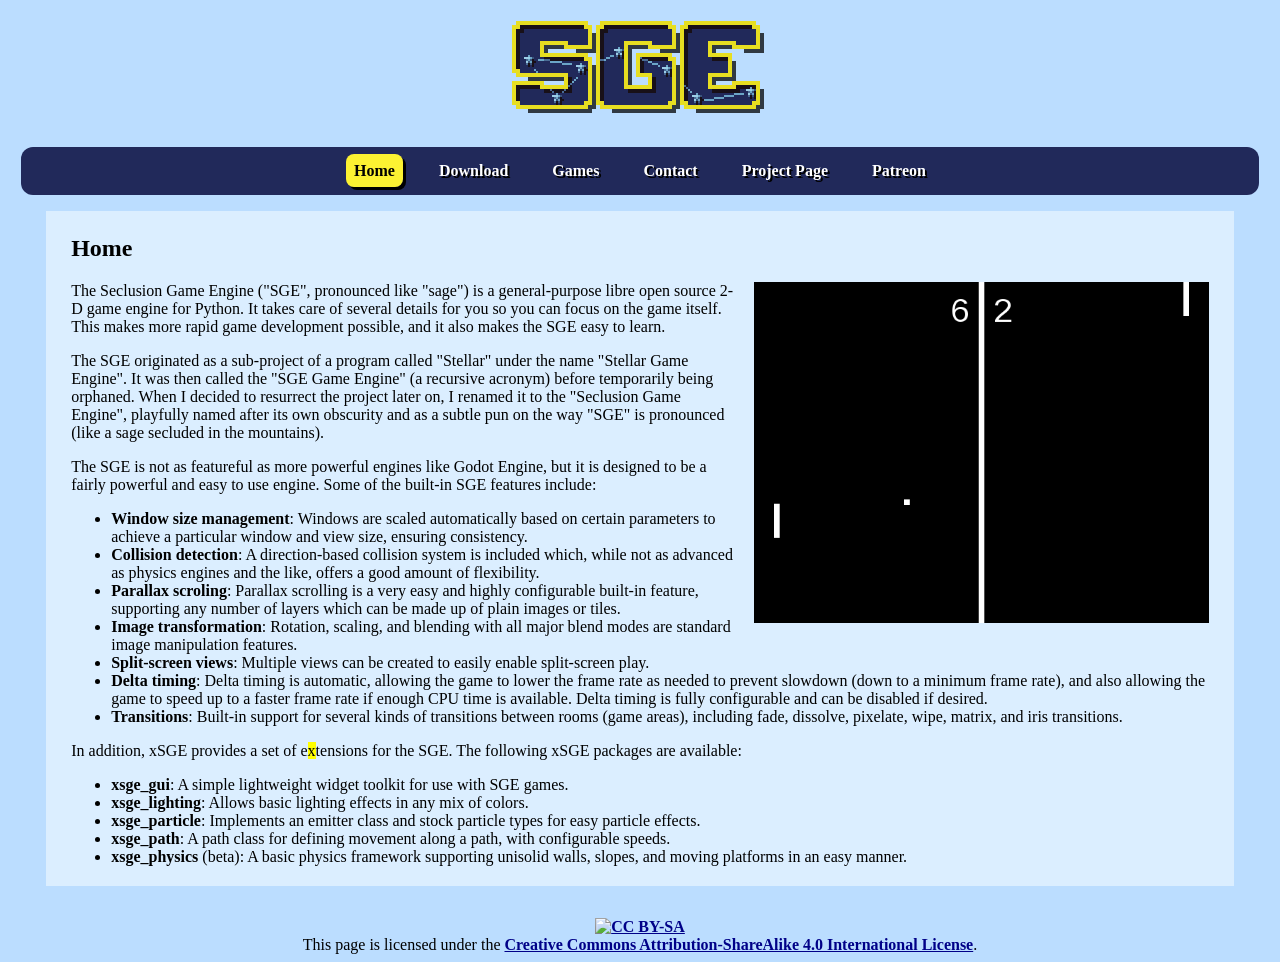
==== index.html @ dd250cd8 "Initial website" ====
<!DOCTYPE html>
<html lang="en">

<head>
    <title>Home - Seclusion Game Engine</title>
    <meta charset="UTF-8">
    <meta name="description" content="Libre open source 2-D game engine for Python">
    <meta name="viewport" content="width=device-width, initial-scale=1.0">
    <link rel="stylesheet" type="text/css" href="style.css">
    <link rel="icon" type="image/png" href="favicon.png">
<head>

<body>
    <h1 class="header"><img src="images/sge_logo_alpha_black_2x.png" alt="Seclusion Game Engine"></h1>
    <nav class="header">
        <ul>
            <li class="current"><a href="index.html">Home</a></li>
            <li><a href="download.html">Download</a></li>
            <li><a href="games.html">Games</a></li>
            <li><a href="contact.html">Contact</a></li>
            <li><a href="https://github.com/python-sge">Project Page</a></li>
            <li><a href="https://www.patreon.com/diligentcircle">Patreon</a></li>
        </ul>
    </nav>

    <main>
        <h2>Home</h2>
        <img class="floating" src="images/pong_screenshot.png" alt="">
        <p>The Seclusion Game Engine ("SGE", pronounced like "sage") is
        a general-purpose libre open source 2-D game engine for Python.
        It takes care of several details for you so you can focus on the
        game itself. This makes more rapid game development possible,
        and it also makes the SGE easy to learn.</p>
        <p>The SGE originated as a sub-project of a program called
        "Stellar" under the name "Stellar Game Engine". It was then
        called the "SGE Game Engine" (a recursive acronym) before
        temporarily being orphaned. When I decided to resurrect the
        project later on, I renamed it  to the "Seclusion Game Engine",
        playfully named after its own obscurity and as a subtle pun on
        the way "SGE" is pronounced (like a sage secluded in the
        mountains).</p>
        <p>The SGE is not as featureful as more powerful engines like
        Godot Engine, but it is designed to be a fairly powerful and
        easy to use engine. Some of the built-in SGE features include:</p>
        <ul>
            <li><b>Window size management</b>: Windows are scaled automatically based on certain parameters to achieve a particular window and view size, ensuring consistency.</li>
            <li><b>Collision detection</b>: A direction-based collision system is included which, while not as advanced as physics engines and the like, offers a good amount of flexibility.</li>
            <li><b>Parallax scroling</b>: Parallax scrolling is a very easy and highly configurable built-in feature, supporting any number of layers which can be made up of plain images or tiles.</li>
            <li><b>Image transformation</b>: Rotation, scaling, and blending with all major blend  modes are standard image manipulation features.</li>
            <li><b>Split-screen views</b>: Multiple views can be created to easily enable split-screen play.</li>
            <li><b>Delta timing</b>: Delta timing is automatic, allowing the game to lower the frame rate as needed to prevent slowdown (down to a minimum frame rate), and also allowing the game to speed up to a faster frame rate if enough CPU time is available. Delta timing is fully configurable and can be disabled if desired.</li>
            <li><b>Transitions</b>: Built-in support for several kinds of transitions between rooms (game areas), including fade, dissolve, pixelate, wipe, matrix, and iris transitions.</li>
        </ul>
        <p>In addition, xSGE provides a set of e<mark>x</mark>tensions
        for the SGE. The following xSGE packages are available:</p>
        <ul>
            <li><b>xsge_gui</b>: A simple lightweight widget toolkit for use with SGE games.</li>
            <li><b>xsge_lighting</b>: Allows basic lighting effects in any mix of colors.</li>
            <li><b>xsge_particle</b>: Implements an emitter class and stock particle types for easy particle effects.</li>
            <li><b>xsge_path</b>: A path class for defining movement along a path, with configurable speeds.</li>
            <li><b>xsge_physics</b> (beta): A basic physics framework supporting unisolid walls, slopes, and moving platforms in an easy manner.</li>
        </ul>
    </main>

    <div class="footer">
        <a rel="license" href="https://creativecommons.org/licenses/by-sa/4.0/"><img alt="CC BY-SA" style="border-width:0" src="https://i.creativecommons.org/l/by-sa/3.0/88x31.png" /></a><br />This page is licensed under the <a rel="license" href="https://creativecommons.org/licenses/by-sa/4.0/">Creative Commons Attribution-ShareAlike 4.0 International License</a>.
    </div>
</body>

</html>
---- style.css ----
body
{
    color: black;
    background: #BDF;
}

h1.header
{
    color: #048;
    text-align: center;
}

a
{
    color: #008;
    font-weight: bold;
    text-decoration: underline;
}

a:visited
{
    color: #058;
}

a:hover
{
    color: #9A7816;
    font-weight: bold;
    text-decoration: none;
}

nav.header
{
    background: #21295A;
    border-style: hidden;
    border-radius: 12px;
    width: 94%;
    margin-left: auto;
    margin-right: auto;
    padding-left: 2%;
    padding-right: 2%;
    padding-top: 0px;
    padding-bottom: 0px;
    float: none;
    line-height: 300%;
    text-align: center;
    text-shadow: 2px 2px black;
}

nav.header ul
{
    width: 100%;
    margin-left: 0px;
    margin-right: 0px;
    padding-left: 0px;
    padding-right: 0px;
}

nav.header li
{
    display: inline;
    list-style: none;
}

nav.header a, nav.header a:hover, nav.header a:visited
{
    color: white;
    font-weight: bold;
    text-decoration: none;
    padding-left: 8px;
    padding-right: 8px;
    padding-top: 8px;
    padding-bottom: 8px;
    border-style: hidden;
    border-radius: 8px;
    margin-left: 12px;
    margin-right: 12px;
}

nav.header li.current a, nav.header a:hover
{
    color: black;
    background: #FCF232;
    text-shadow: none;
    box-shadow: 3px 3px black;
}

main
{
    background: #DBEEFF;
    width: 90%;
    margin-left: auto;
    margin-right: auto;
    padding-left: 2%;
    padding-right: 2%;
    padding-top: 4px;
    padding-bottom: 4px;
}

img.floating
{
    float: right;
    max-width: 40%;
    padding-left: 16px;
    padding-bottom: 8px; 
}

.gameslist
{
    width: 100%;
    margin-top: 12px;
    margin-bottom: 12px;
    padding-top: 4px;
    padding-bottom: 4px;
    overflow: auto;
    font-size: x-large;
    text-align: center;
}

.gameslist img
{
    display: block;
    float: left;
    width: 24%;
    margin-left: 0.5%;
    margin-right: 0.5%;
    margin-top: 0.5%;
    margin-bottom: 0.5%;
}

.footer
{
    width: 100%;
    margin-top: 32px;
    text-align: center;
}

details.faq summary
{
    color: #008;
    font-weight: bold;
    text-decoration: underline;
    cursor: pointer;
}

details.faq summary:hover
{
    color: #9A7816;
    font-weight: bold;
    text-decoration: none;
}

video
{
    width: 100%;
}

@media (min-width: 740px)
{
    video
    {
        width: 640px;
    }
}
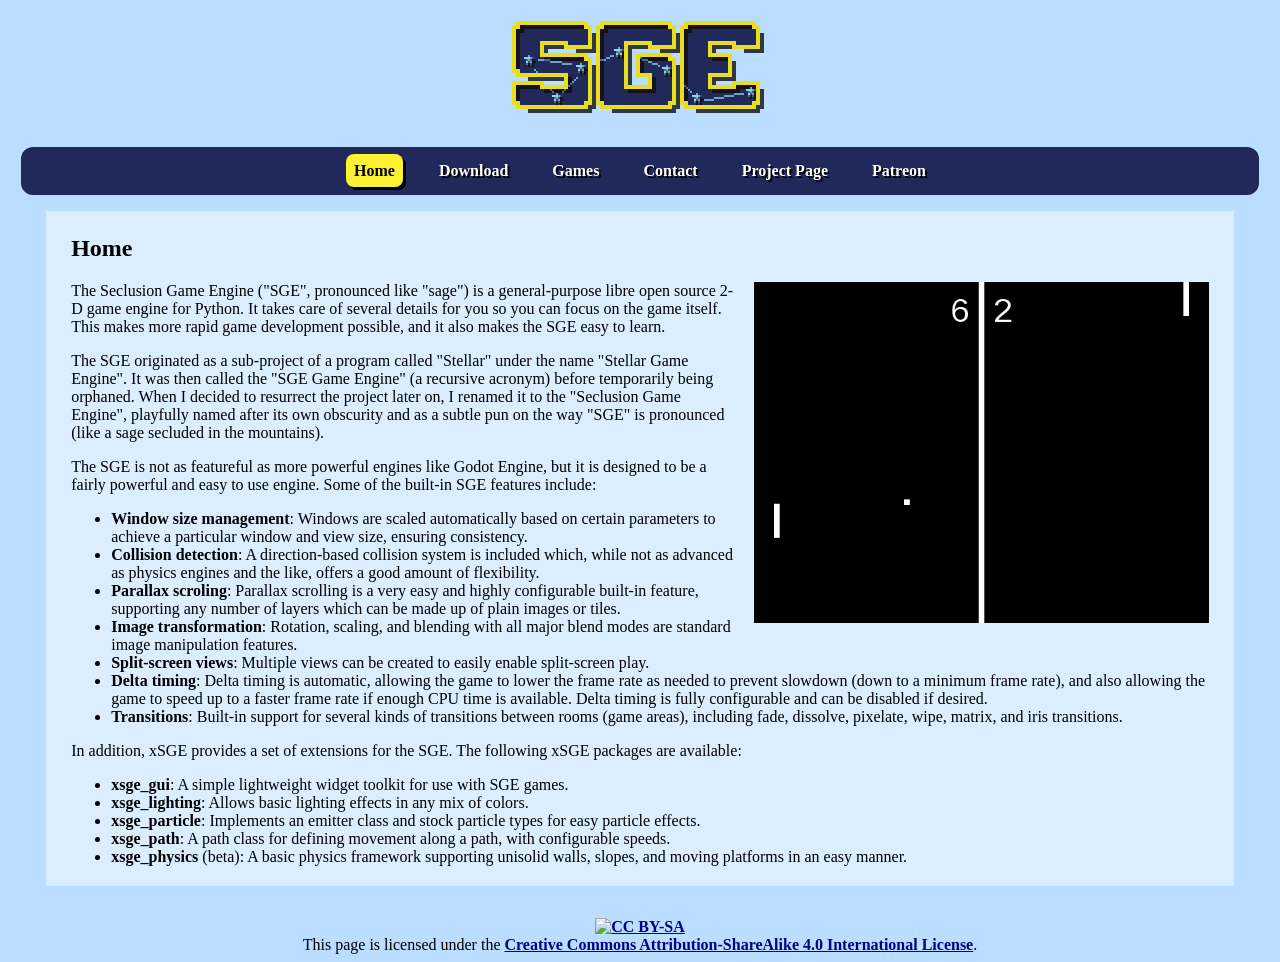
==== commit 22f37fa8: "Removed mark tag" ====
--- a/index.html
+++ b/index.html
@@ -26,22 +26,9 @@
     <main>
         <h2>Home</h2>
         <img class="floating" src="images/pong_screenshot.png" alt="">
-        <p>The Seclusion Game Engine ("SGE", pronounced like "sage") is
-        a general-purpose libre open source 2-D game engine for Python.
-        It takes care of several details for you so you can focus on the
-        game itself. This makes more rapid game development possible,
-        and it also makes the SGE easy to learn.</p>
-        <p>The SGE originated as a sub-project of a program called
-        "Stellar" under the name "Stellar Game Engine". It was then
-        called the "SGE Game Engine" (a recursive acronym) before
-        temporarily being orphaned. When I decided to resurrect the
-        project later on, I renamed it  to the "Seclusion Game Engine",
-        playfully named after its own obscurity and as a subtle pun on
-        the way "SGE" is pronounced (like a sage secluded in the
-        mountains).</p>
-        <p>The SGE is not as featureful as more powerful engines like
-        Godot Engine, but it is designed to be a fairly powerful and
-        easy to use engine. Some of the built-in SGE features include:</p>
+        <p>The Seclusion Game Engine ("SGE", pronounced like "sage") is a general-purpose libre open source 2-D game engine for Python. It takes care of several details for you so you can focus on the game itself. This makes more rapid game development possible, and it also makes the SGE easy to learn.</p>
+        <p>The SGE originated as a sub-project of a program called "Stellar" under the name "Stellar Game Engine". It was then called the "SGE Game Engine" (a recursive acronym) before temporarily being orphaned. When I decided to resurrect the project later on, I renamed it  to the "Seclusion Game Engine", playfully named after its own obscurity and as a subtle pun on the way "SGE" is pronounced (like a sage secluded in the mountains).</p>
+        <p>The SGE is not as featureful as more powerful engines like Godot Engine, but it is designed to be a fairly powerful and easy to use engine. Some of the built-in SGE features include:</p>
         <ul>
             <li><b>Window size management</b>: Windows are scaled automatically based on certain parameters to achieve a particular window and view size, ensuring consistency.</li>
             <li><b>Collision detection</b>: A direction-based collision system is included which, while not as advanced as physics engines and the like, offers a good amount of flexibility.</li>
@@ -51,8 +38,7 @@
             <li><b>Delta timing</b>: Delta timing is automatic, allowing the game to lower the frame rate as needed to prevent slowdown (down to a minimum frame rate), and also allowing the game to speed up to a faster frame rate if enough CPU time is available. Delta timing is fully configurable and can be disabled if desired.</li>
             <li><b>Transitions</b>: Built-in support for several kinds of transitions between rooms (game areas), including fade, dissolve, pixelate, wipe, matrix, and iris transitions.</li>
         </ul>
-        <p>In addition, xSGE provides a set of e<mark>x</mark>tensions
-        for the SGE. The following xSGE packages are available:</p>
+        <p>In addition, xSGE provides a set of extensions for the SGE. The following xSGE packages are available:</p>
         <ul>
             <li><b>xsge_gui</b>: A simple lightweight widget toolkit for use with SGE games.</li>
             <li><b>xsge_lighting</b>: Allows basic lighting effects in any mix of colors.</li>
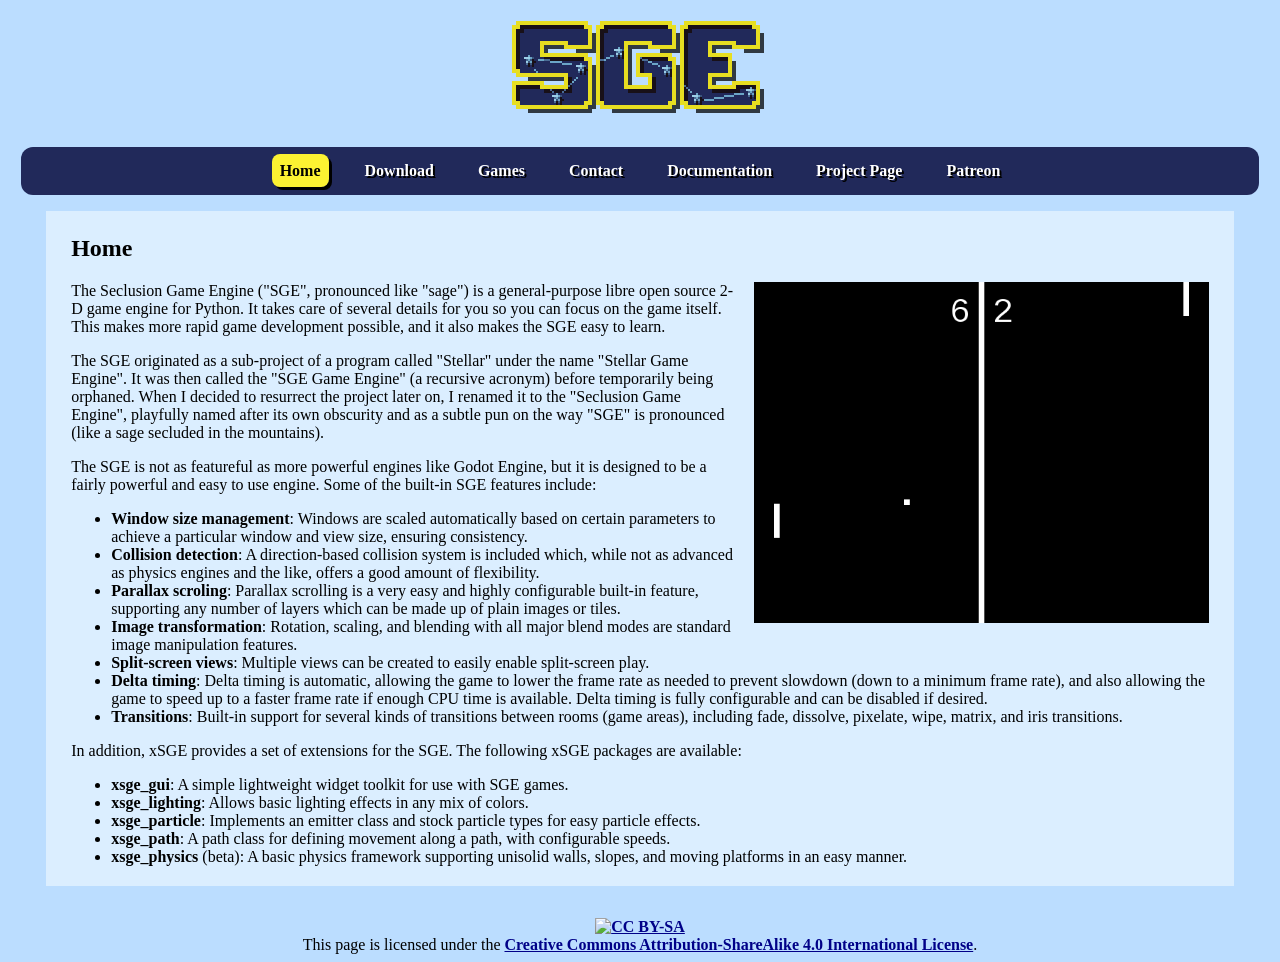
==== commit 299c97bb: "Documentation and download links (currently broken)" ====
--- a/index.html
+++ b/index.html
@@ -18,6 +18,7 @@
             <li><a href="download.html">Download</a></li>
             <li><a href="games.html">Games</a></li>
             <li><a href="contact.html">Contact</a></li>
+            <li><a href="doc.html">Documentation</a></li>
             <li><a href="https://github.com/python-sge">Project Page</a></li>
             <li><a href="https://www.patreon.com/diligentcircle">Patreon</a></li>
         </ul>
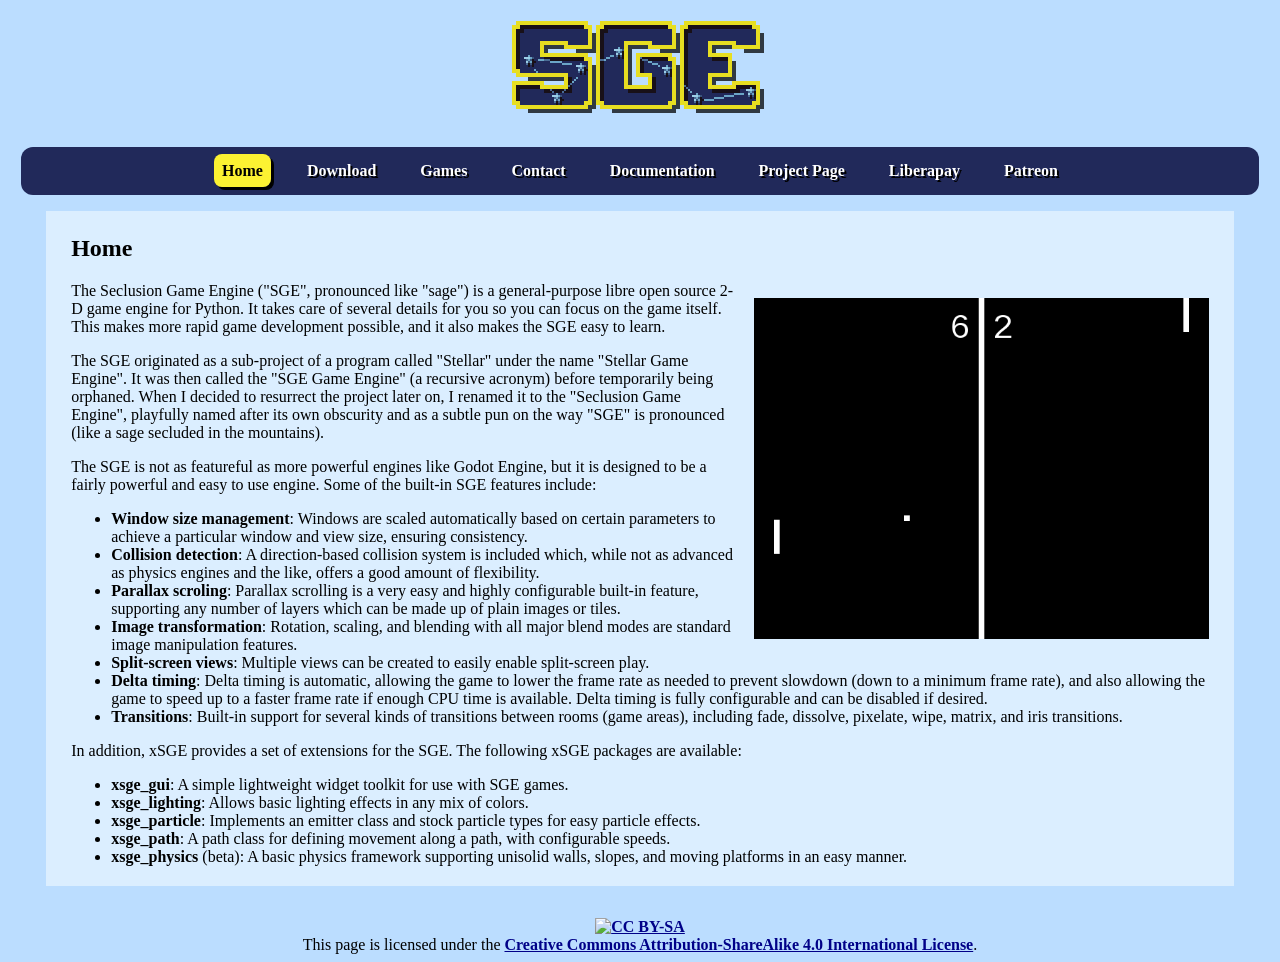
==== commit 6d6008e0: "Liberapay link" ====
--- a/index.html
+++ b/index.html
@@ -20,6 +20,7 @@
             <li><a href="contact.html">Contact</a></li>
             <li><a href="doc.html">Documentation</a></li>
             <li><a href="https://github.com/python-sge">Project Page</a></li>
+            <li><a href="https://liberapay.com/diligentcircle/">Liberapay</a></li>
             <li><a href="https://www.patreon.com/diligentcircle">Patreon</a></li>
         </ul>
     </nav>
--- a/style.css
+++ b/style.css
@@ -95,14 +95,16 @@
     padding-right: 2%;
     padding-top: 4px;
     padding-bottom: 4px;
+    overflow: auto;
 }
 
-img.floating
+.floating
 {
     float: right;
     max-width: 40%;
     padding-left: 16px;
-    padding-bottom: 8px; 
+    padding-top: 16px;
+    padding-bottom: 16px;
 }
 
 .gameslist
@@ -149,16 +151,3 @@
     font-weight: bold;
     text-decoration: none;
 }
-
-video
-{
-    width: 100%;
-}
-
-@media (min-width: 740px)
-{
-    video
-    {
-        width: 640px;
-    }
-}
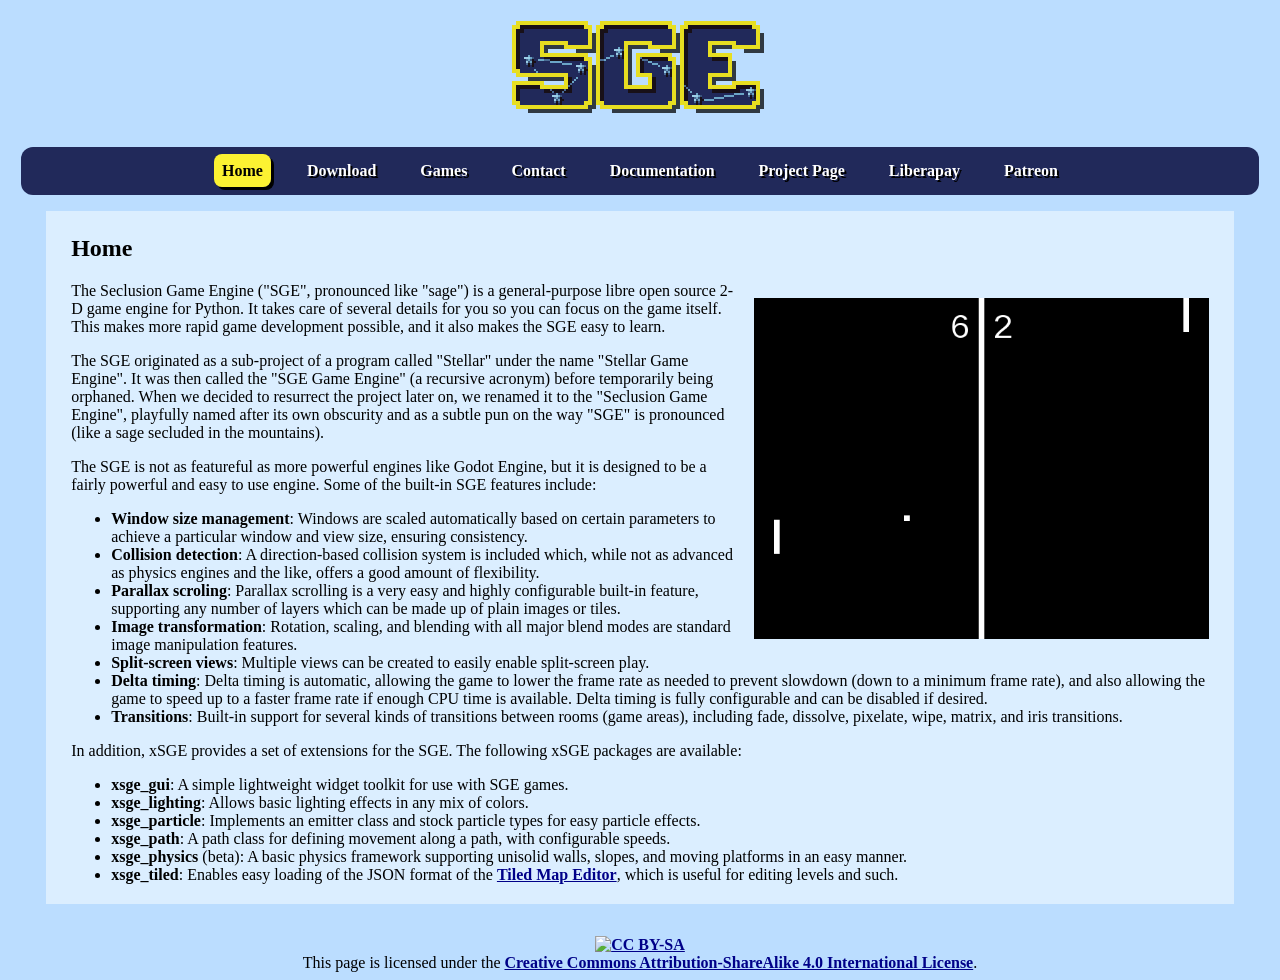
==== commit 4e18a17f: "Updated home page." ====
--- a/index.html
+++ b/index.html
@@ -29,7 +29,7 @@
         <h2>Home</h2>
         <img class="floating" src="images/pong_screenshot.png" alt="">
         <p>The Seclusion Game Engine ("SGE", pronounced like "sage") is a general-purpose libre open source 2-D game engine for Python. It takes care of several details for you so you can focus on the game itself. This makes more rapid game development possible, and it also makes the SGE easy to learn.</p>
-        <p>The SGE originated as a sub-project of a program called "Stellar" under the name "Stellar Game Engine". It was then called the "SGE Game Engine" (a recursive acronym) before temporarily being orphaned. When I decided to resurrect the project later on, I renamed it  to the "Seclusion Game Engine", playfully named after its own obscurity and as a subtle pun on the way "SGE" is pronounced (like a sage secluded in the mountains).</p>
+        <p>The SGE originated as a sub-project of a program called "Stellar" under the name "Stellar Game Engine". It was then called the "SGE Game Engine" (a recursive acronym) before temporarily being orphaned. When we decided to resurrect the project later on, we renamed it  to the "Seclusion Game Engine", playfully named after its own obscurity and as a subtle pun on the way "SGE" is pronounced (like a sage secluded in the mountains).</p>
         <p>The SGE is not as featureful as more powerful engines like Godot Engine, but it is designed to be a fairly powerful and easy to use engine. Some of the built-in SGE features include:</p>
         <ul>
             <li><b>Window size management</b>: Windows are scaled automatically based on certain parameters to achieve a particular window and view size, ensuring consistency.</li>
@@ -47,6 +47,7 @@
             <li><b>xsge_particle</b>: Implements an emitter class and stock particle types for easy particle effects.</li>
             <li><b>xsge_path</b>: A path class for defining movement along a path, with configurable speeds.</li>
             <li><b>xsge_physics</b> (beta): A basic physics framework supporting unisolid walls, slopes, and moving platforms in an easy manner.</li>
+            <li><b>xsge_tiled</b>: Enables easy loading of the JSON format of the <a href="https://mapeditor.org">Tiled Map Editor</a>, which is useful for editing levels and such.</li>
         </ul>
     </main>
 
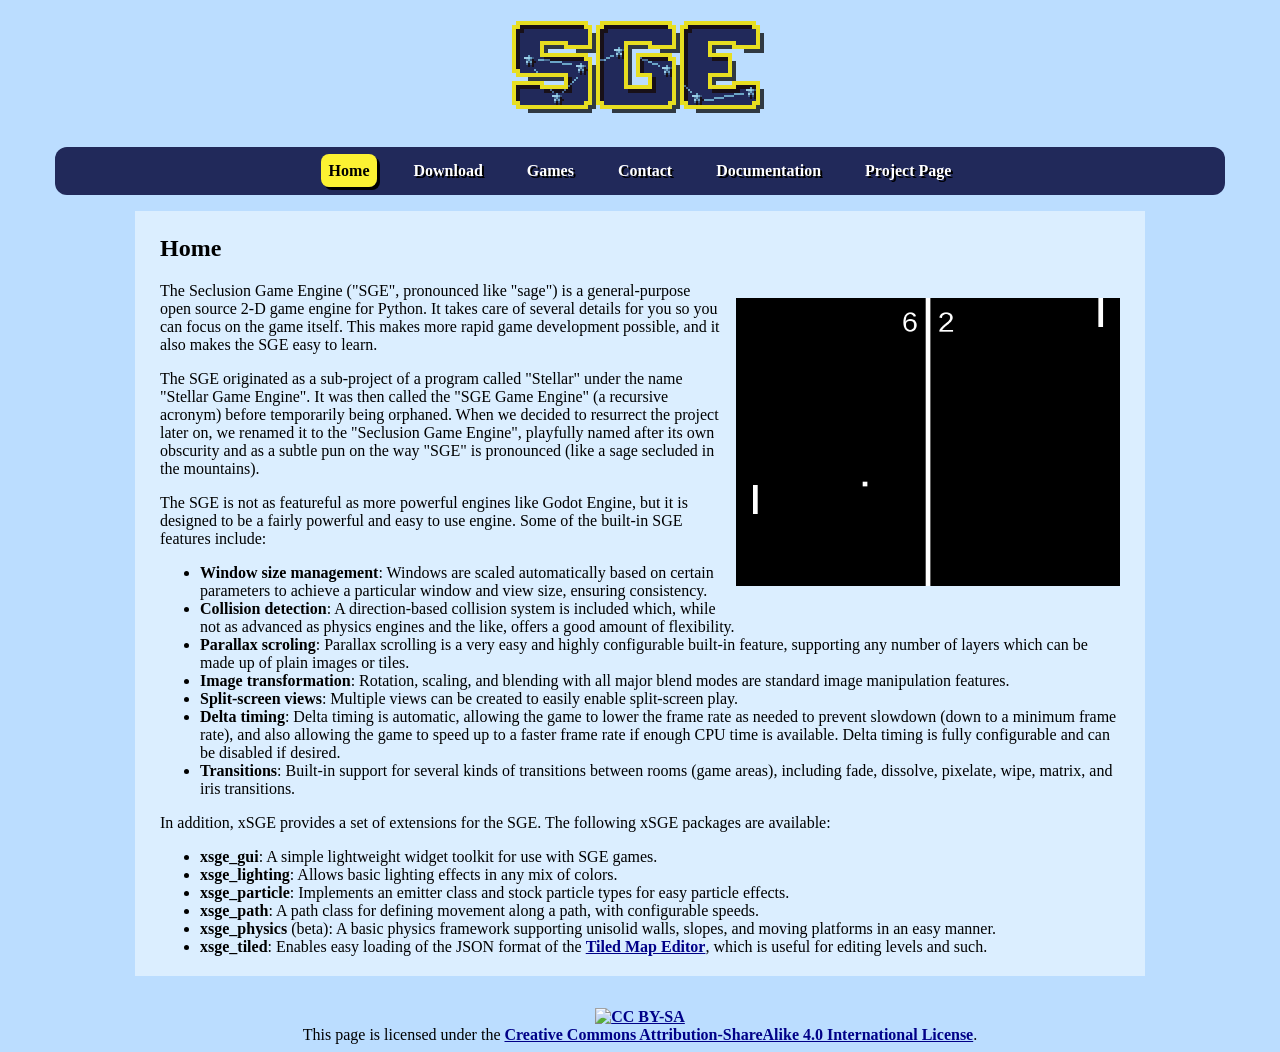
==== commit 8cdc6026: "Removed Patreon and Liberapay links." ====
--- a/index.html
+++ b/index.html
@@ -20,15 +20,13 @@
             <li><a href="contact.html">Contact</a></li>
             <li><a href="doc.html">Documentation</a></li>
             <li><a href="https://github.com/python-sge">Project Page</a></li>
-            <li><a href="https://liberapay.com/diligentcircle/">Liberapay</a></li>
-            <li><a href="https://www.patreon.com/diligentcircle">Patreon</a></li>
         </ul>
     </nav>
 
     <main>
         <h2>Home</h2>
         <img class="floating" src="images/pong_screenshot.png" alt="">
-        <p>The Seclusion Game Engine ("SGE", pronounced like "sage") is a general-purpose libre open source 2-D game engine for Python. It takes care of several details for you so you can focus on the game itself. This makes more rapid game development possible, and it also makes the SGE easy to learn.</p>
+        <p>The Seclusion Game Engine ("SGE", pronounced like "sage") is a general-purpose open source 2-D game engine for Python. It takes care of several details for you so you can focus on the game itself. This makes more rapid game development possible, and it also makes the SGE easy to learn.</p>
         <p>The SGE originated as a sub-project of a program called "Stellar" under the name "Stellar Game Engine". It was then called the "SGE Game Engine" (a recursive acronym) before temporarily being orphaned. When we decided to resurrect the project later on, we renamed it  to the "Seclusion Game Engine", playfully named after its own obscurity and as a subtle pun on the way "SGE" is pronounced (like a sage secluded in the mountains).</p>
         <p>The SGE is not as featureful as more powerful engines like Godot Engine, but it is designed to be a fairly powerful and easy to use engine. Some of the built-in SGE features include:</p>
         <ul>
--- a/style.css
+++ b/style.css
@@ -8,6 +8,11 @@
 {
     color: #048;
     text-align: center;
+}
+
+h1.header img
+{
+    max-width: 100%;
 }
 
 a
@@ -35,6 +40,7 @@
     border-style: hidden;
     border-radius: 12px;
     width: 94%;
+    max-width: 70em;
     margin-left: auto;
     margin-right: auto;
     padding-left: 2%;
@@ -89,6 +95,7 @@
 {
     background: #DBEEFF;
     width: 90%;
+    max-width: 60em;
     margin-left: auto;
     margin-right: auto;
     padding-left: 2%;
